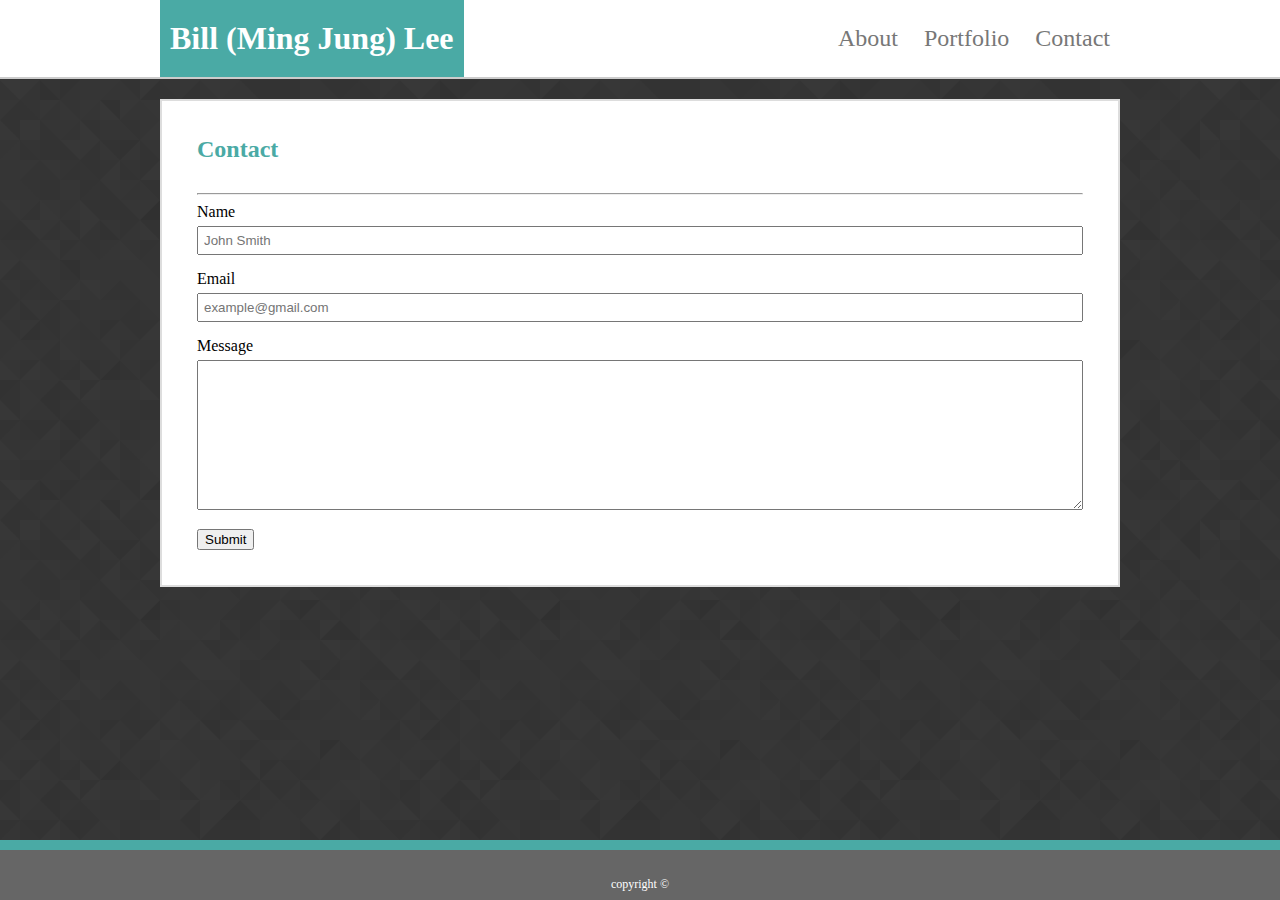
==== contact.html @ 23f05d2d "added index.html assets/ portfolio.html contact.html" ====
<!DOCTYPE html>
<html>
<link rel="stylesheet" type="text/css" href="assets/css/style.css">
<head>

    <meta charset="UTF-8">
    <title>Contact</title>

</head>

<body>
   
    <header>

        <div id = "block">

            <h1><a href = "index.html">Bill (Ming Jung) Lee</a></h1>

            <nav id = "navBar">

                    <a href = "index.html">About</a>
                    <a href = "portfolio.html">Portfolio</a>
                    <a href = "contact.html">Contact</a>

            </nav>
        </div>

    </header>
        
    <main>

        <h2>Contact</h1>

        <hr>

        <div class = "main-container">
            
            <label>Name</label>
            <br>
            <input type = "text" name = "name" id = "name" placeholder = "John Smith" required = "required">
    
            <label>Email</label>
            <br>
            <input type = "text" name = "email" id = "email" placeholder = "example@gmail.com" required = "required">
            <label>Message</label>
            <textarea id = "message" name = "message" required = "required"></textarea>
            <br>
            
            <button>Submit</button>

        </div>

    </main>

    <footer>
        <p id = "copyright">copyright ©</p>
    </footer>

</body>
</html>
---- assets/css/style.css ----
/* index.html section including header and footer */
* {
    box-sizing: border-box;
}

body {
    background-image: url("../images/prism/prism.png"); 
    background-color: #999999;
    margin: auto;
}

header {
    background-color: #ffffff;
    border-bottom: 2px solid #cccccc;
    margin: 0px 0px 20px 0px;
    top:0;

}

main {
    background-color: #ffffff;
    border: 2px solid #dddddd;
    width: 960px;
    margin-left: auto;
    margin-right: auto;
    padding: 35px;
}

footer {
    background-color: #666666;
    position: absolute;
    bottom: 0;
    left: 0;
    right: 0;
    border-top: 10px solid #4aaaa5;
    height: 60px;
    color: #ffffff;
    text-align: center;
    vertical-align: bottom;

}

h2, h3 {
    margin: 0px 0px 30px 0px;
    font-family: 'Georgia', Times, Times New Roman, serif;
    color: #4aaaa5;
}

h1 {
    height: 100%;
    background-color: #4aaaa5;
    vertical-align: middle;
    top: 0;
    margin-top: 0;
    margin-bottom: 0;
    padding-top: 10px;
    padding-bottom: 10px;
}

h1 a {
    display: block;
    font-family:'Georgia', Times, Times New Roman, serif;
    color: #ffffff;
}

hr {
    color: #777777;
}

a {
    padding:10px;
    text-decoration: none;
    color: #777777;
}

a:visited {
    text-decoration: none;
}

a:hover {
    background-color: #555;
    color: white;
}

#navBar {
    display: block;
    justify-content: flex-end;
    height: 100%;
    margin-right:0;
    margin-top:auto;
    margin-bottom:auto;
    font-size: 24px;
}

#block {
    display: flex;
    width: 960px;
    justify-content: space-between;
    margin:auto;
    flex-flow: nowrap;
}

#copyright {
    padding-top: 15px;
    font-size: 12px;
    vertical-align: bottom;
    margin-bottom: 0;
    bottom: 0;
}

#selfie {
    float: left;
    margin: 10px 10px 10px 10px;
    overflow: auto;
}


/* contact.html section */
#name, #email, #message {
    width: 100%;
    margin: 5px 0px 15px 0px;
    
}

#name, #email {
    padding: 5px;
}

#message { 
    height: 150px;
}

/* portfolio.html section */
.hobby-containers {
    height: 150px;
    width: 150px;
    background: lightgray;
    
}
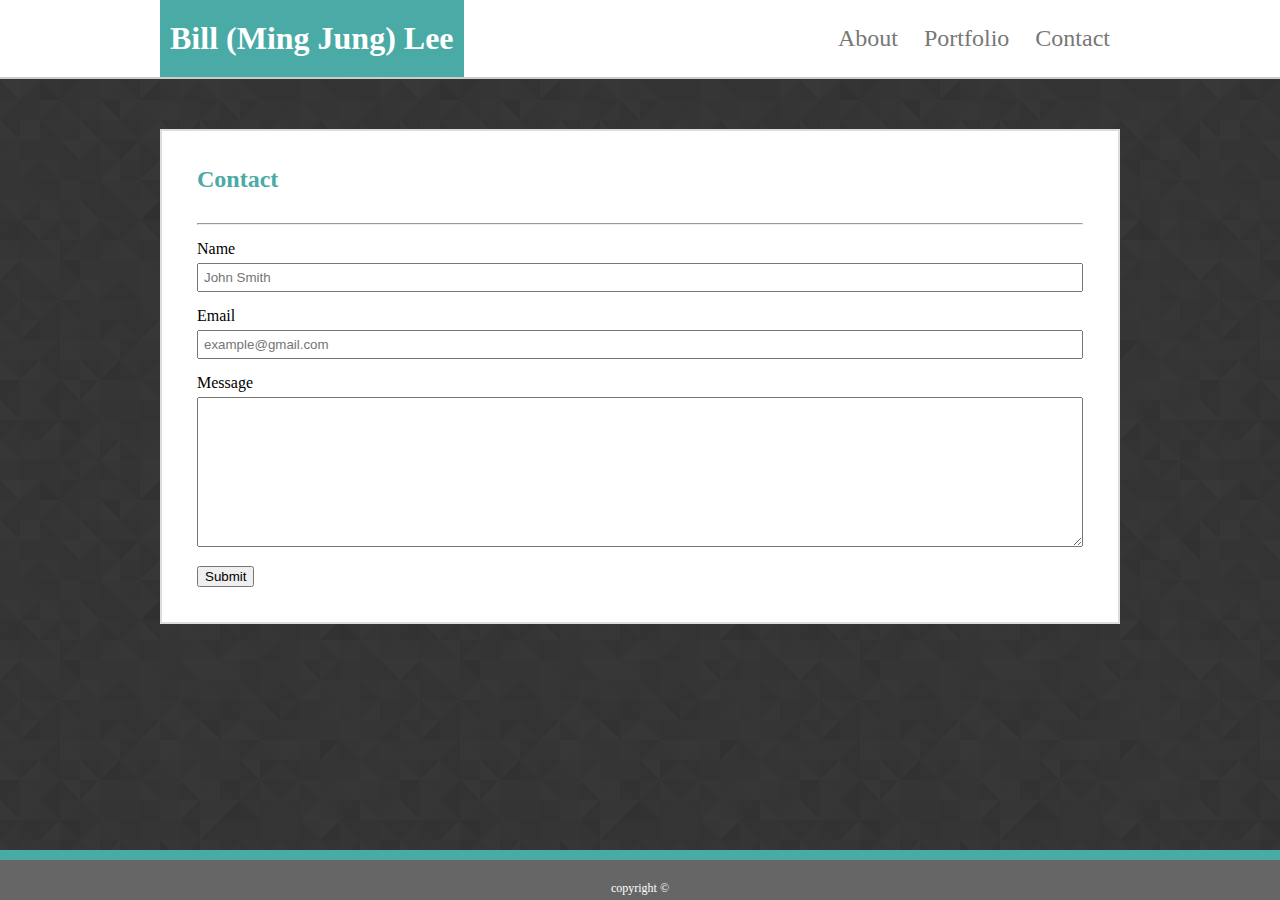
==== commit ac0dd61a: "no image version" ====
--- a/contact.html
+++ b/contact.html
@@ -1,7 +1,8 @@
 <!DOCTYPE html>
 <html>
-<link rel="stylesheet" type="text/css" href="assets/css/style.css">
+
 <head>
+    <link rel="stylesheet" type="text/css" href="assets/css/style.css">
 
     <meta charset="UTF-8">
     <title>Contact</title>
@@ -27,7 +28,7 @@
 
     </header>
         
-    <main>
+    <main class = "page-wrapper">
 
         <h2>Contact</h1>
 
@@ -52,7 +53,7 @@
 
     </main>
 
-    <footer>
+    <footer class = "site-footer">
         <p id = "copyright">copyright ©</p>
     </footer>
 
--- a/assets/css/style.css
+++ b/assets/css/style.css
@@ -1,20 +1,34 @@
 /* index.html section including header and footer */
 * {
     box-sizing: border-box;
-}
-
+    margin: 0;
+}
+
+*, *:before, *:after {
+    box-sizing: inherit;
+}
+
+html {
+    height: 100%;
+    box-sizing: border-box;
+}
+
+/* url syntax  */
 body {
+    position: relative;
     background-image: url("../images/prism/prism.png"); 
     background-color: #999999;
-    margin: auto;
-}
+    margin: 0;
+    padding-bottom: 150px;
+    min-height: 100%;
+}
+
 
 header {
     background-color: #ffffff;
     border-bottom: 2px solid #cccccc;
-    margin: 0px 0px 20px 0px;
+    margin: 0px 0px 50px 0px;
     top:0;
-
 }
 
 main {
@@ -24,20 +38,33 @@
     margin-left: auto;
     margin-right: auto;
     padding: 35px;
+    min-height: 100%;
 }
 
 footer {
-    background-color: #666666;
+    background: #666666;
     position: absolute;
-    bottom: 0;
     left: 0;
     right: 0;
+    bottom: 0;
+    margin-top: 50px;
     border-top: 10px solid #4aaaa5;
-    height: 60px;
+    padding-top: auto;
+    height: 50px;
     color: #ffffff;
+    vertical-align: bottom;
+}
+
+#copyright {
+    position: absolute;
+    font-size: 12px;
+    vertical-align: bottom;
     text-align: center;
-    vertical-align: bottom;
-
+    margin-left: auto;
+    margin-right: auto;
+    left: 0;
+    right: 0;
+    bottom: 10%;
 }
 
 h2, h3 {
@@ -92,6 +119,10 @@
     font-size: 24px;
 }
 
+.main-container {
+    padding-top: 15px;
+}
+
 #block {
     display: flex;
     width: 960px;
@@ -100,19 +131,14 @@
     flex-flow: nowrap;
 }
 
-#copyright {
-    padding-top: 15px;
-    font-size: 12px;
-    vertical-align: bottom;
-    margin-bottom: 0;
-    bottom: 0;
-}
-
 #selfie {
     float: left;
-    margin: 10px 10px 10px 10px;
+    margin: 20px 20px 20px 20px;
     overflow: auto;
 }
+
+
+
 
 
 /* contact.html section */
@@ -131,9 +157,44 @@
 }
 
 /* portfolio.html section */
+.portfolio-container{
+    display: flex;
+    flex-flow: row wrap;
+    justify-content: space-around;
+}
 .hobby-containers {
-    height: 150px;
-    width: 150px;
+    position: relative;
+    height: 250px;
+    width: 250px;
     background: lightgray;
-    
+    margin: 20px;
+    background-size: contain;
+}
+
+.hobbies {
+    position: absolute;
+    text-align: center;
+    width: 100%;
+    bottom: 15%;
+    height: 30px;
+    background: #4aaaa5;
+    font-size: 20px;
+    vertical-align: middle;
+    color: #ffffff;
+}
+
+#hobby1 {
+    background-image: url("../images/prism/prism.png"); 
+}
+
+#hobby2 {
+    background-image: url("../images/prism/prism.png"); 
+}
+
+#hobby3 {
+    background-image: url("../images/prism/prism.png"); 
+}
+
+#hobby4 {
+    background-image: url("../images/prism/prism.png"); 
 }